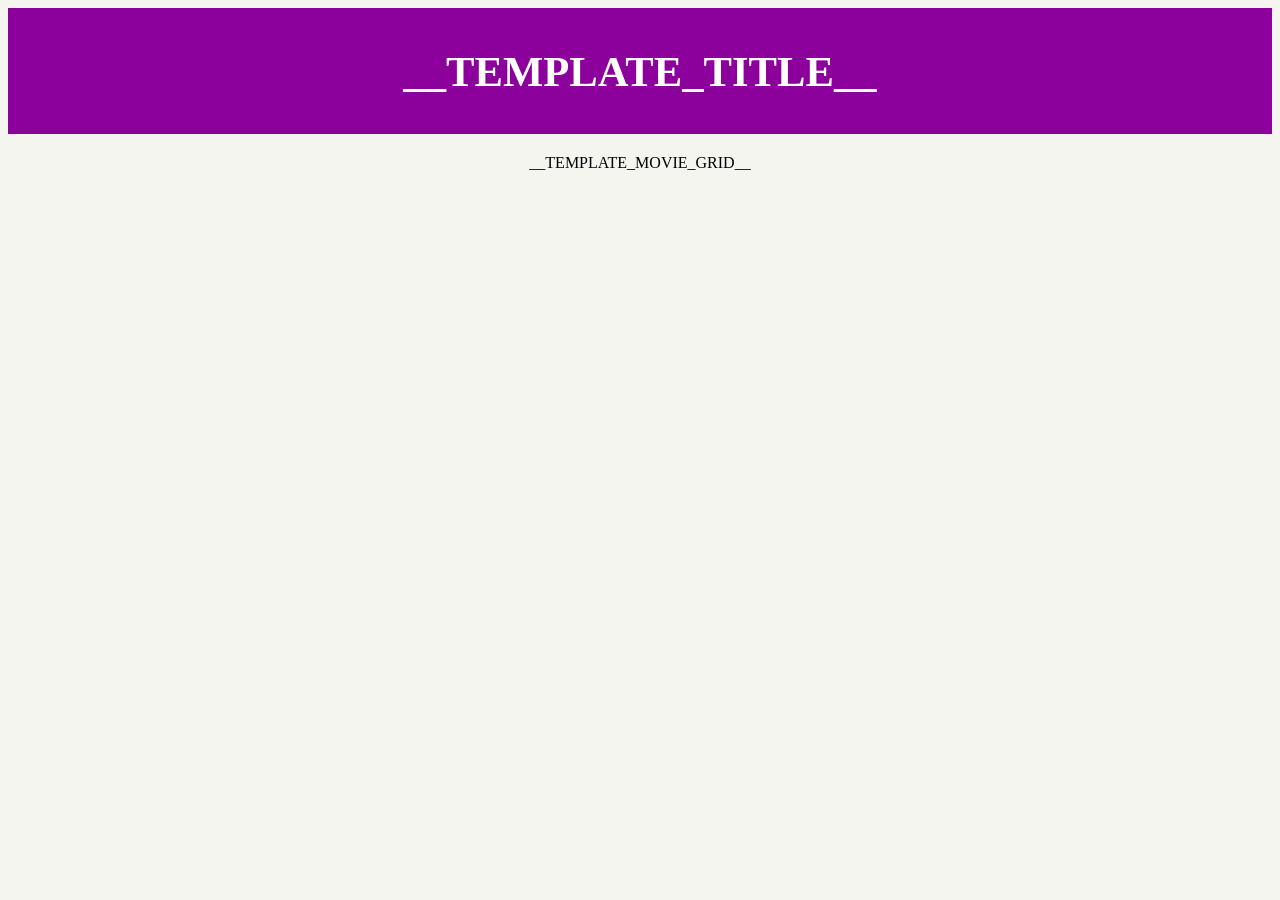
==== _static/index_template.html @ 302beb7c "Adding _data and mac files" ====
<!DOCTYPE html>
<html lang="en">
<head>
    <title>My Movie App</title>
    <link rel="stylesheet" href="style.css"/>
</head>
<body>
<div class="list-movies-title">
    <h1>__TEMPLATE_TITLE__</h1>
</div>
<div>
    <ol class="movie-grid">
        __TEMPLATE_MOVIE_GRID__
    </ol>
</div>
</body>
</html>
---- _static/style.css ----
body {
  background: #F5F5F0;
  color: black;
  font-family: Monaco;
}

.list-movies-title {
  padding: 10px 0;
  background: #8c009b;
  color: white;
  text-align: center;
  font-size: 16pt;
}

.movie-grid {
  list-style-type: none;
  padding: 0;
  margin: 0;
  margin-top: 20px;
  display: flex;
  justify-content: center;
}

.movie-grid li {
  padding: 10px 15px;
  text-align: left;
}

.movie {
  width: 140px;
}

.movie-title,
.movie-year {
  font-size: 0.8em;
  text-align: center;
}

.movie-title {
  margin-top: 10px;
}

.movie-year {
  color: #999;
}


.movie-poster {
    box-shadow: 0 3px 6px rgba(0, 0, 0, 0.16), 0 3px 6px rgba(0, 0, 0, 0.23);
    width: 128px;
    height: 193px;
}
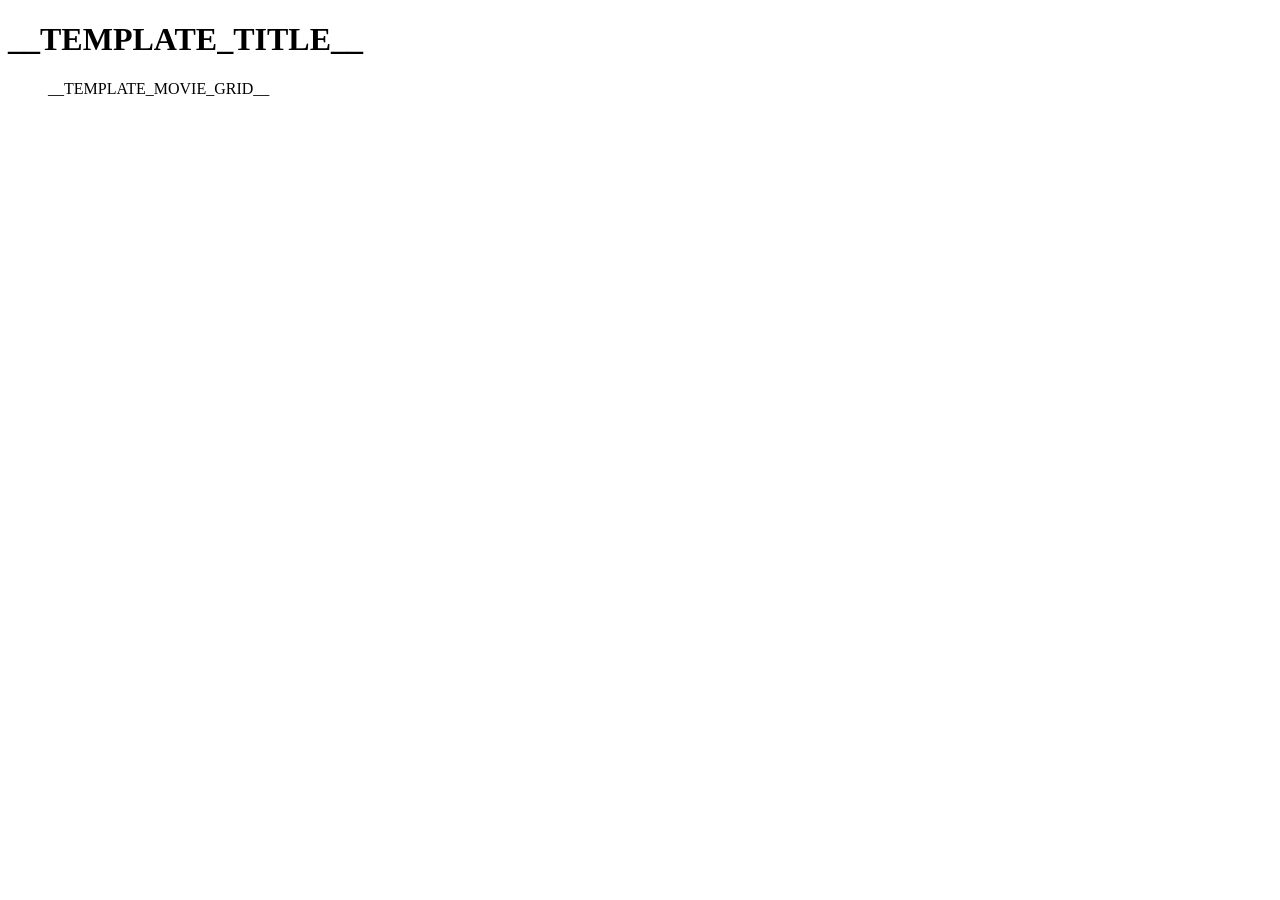
==== commit aa30f2bd: "Refactoring inside _static folder" ====
--- a/_static/index_template.html
+++ b/_static/index_template.html
@@ -2,7 +2,7 @@
 <html lang="en">
 <head>
     <title>My Movie App</title>
-    <link rel="stylesheet" href="style.css"/>
+    <link rel="stylesheet" href="_static/style.css"/>
 </head>
 <body>
 <div class="list-movies-title">
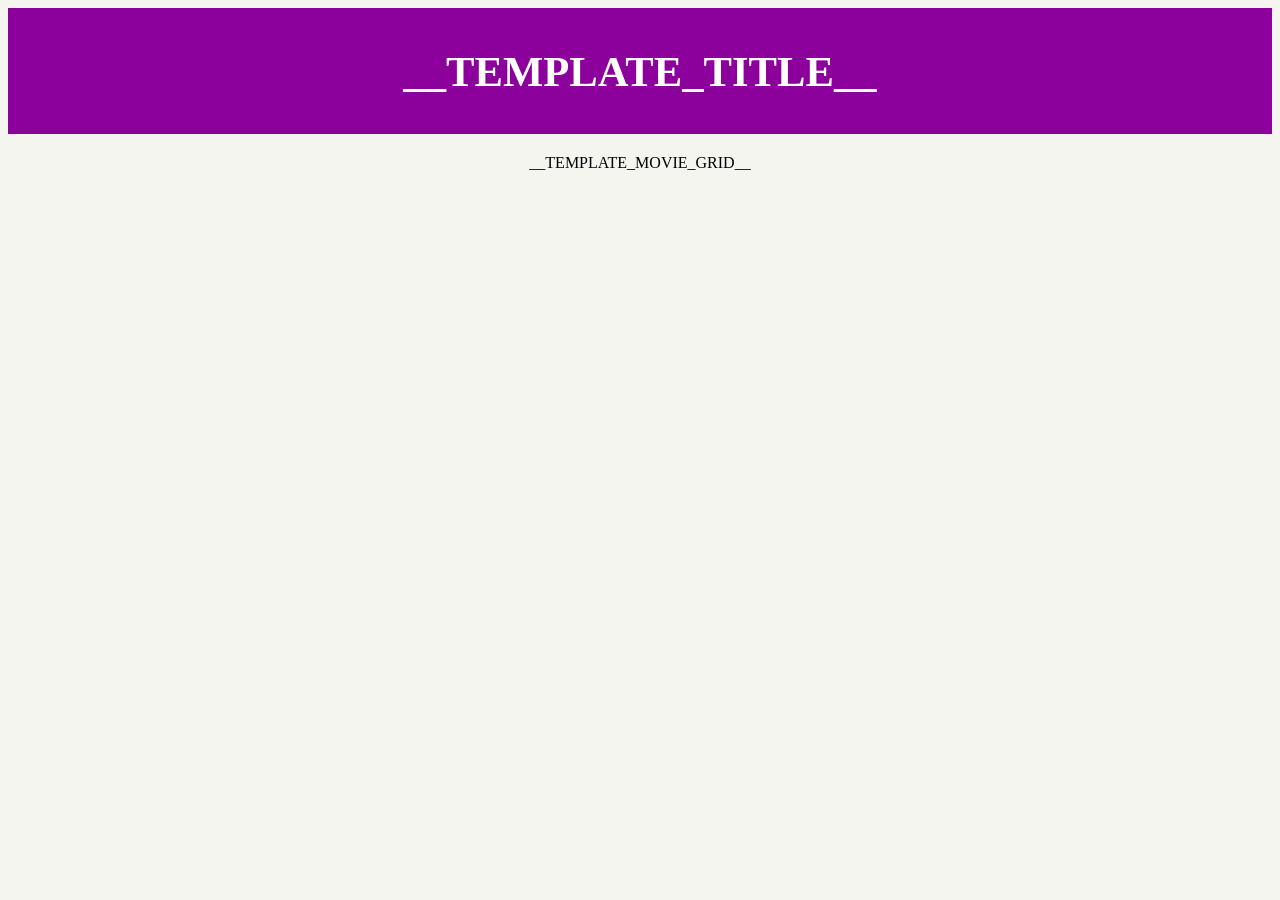
==== commit 60353c7c: "Files for web generation" ====
--- a/_static/index_template.html
+++ b/_static/index_template.html
@@ -2,7 +2,7 @@
 <html lang="en">
 <head>
     <title>My Movie App</title>
-    <link rel="stylesheet" href="_static/style.css"/>
+    <link rel="stylesheet" href="style.css"/>
 </head>
 <body>
 <div class="list-movies-title">
--- a/_static/style.css
+++ b/_static/style.css
@@ -0,0 +1,53 @@
+body {
+  background: #F5F5F0;
+  color: black;
+  font-family: Monaco;
+}
+
+.list-movies-title {
+  padding: 10px 0;
+  background: #8c009b;
+  color: white;
+  text-align: center;
+  font-size: 16pt;
+}
+
+.movie-grid {
+  list-style-type: none;
+  padding: 0;
+  margin: 0;
+  margin-top: 20px;
+  display: flex;
+  justify-content: center;
+}
+
+.movie-grid li {
+  padding: 10px 15px;
+  text-align: left;
+}
+
+.movie {
+  width: 140px;
+}
+
+.movie-title,
+.movie-year {
+  font-size: 0.8em;
+  text-align: center;
+}
+
+.movie-title {
+  margin-top: 10px;
+}
+
+.movie-year {
+  color: #999;
+}
+
+
+.movie-poster {
+    box-shadow: 0 3px 6px rgba(0, 0, 0, 0.16), 0 3px 6px rgba(0, 0, 0, 0.23);
+    width: 128px;
+    height: 193px;
+}
+
